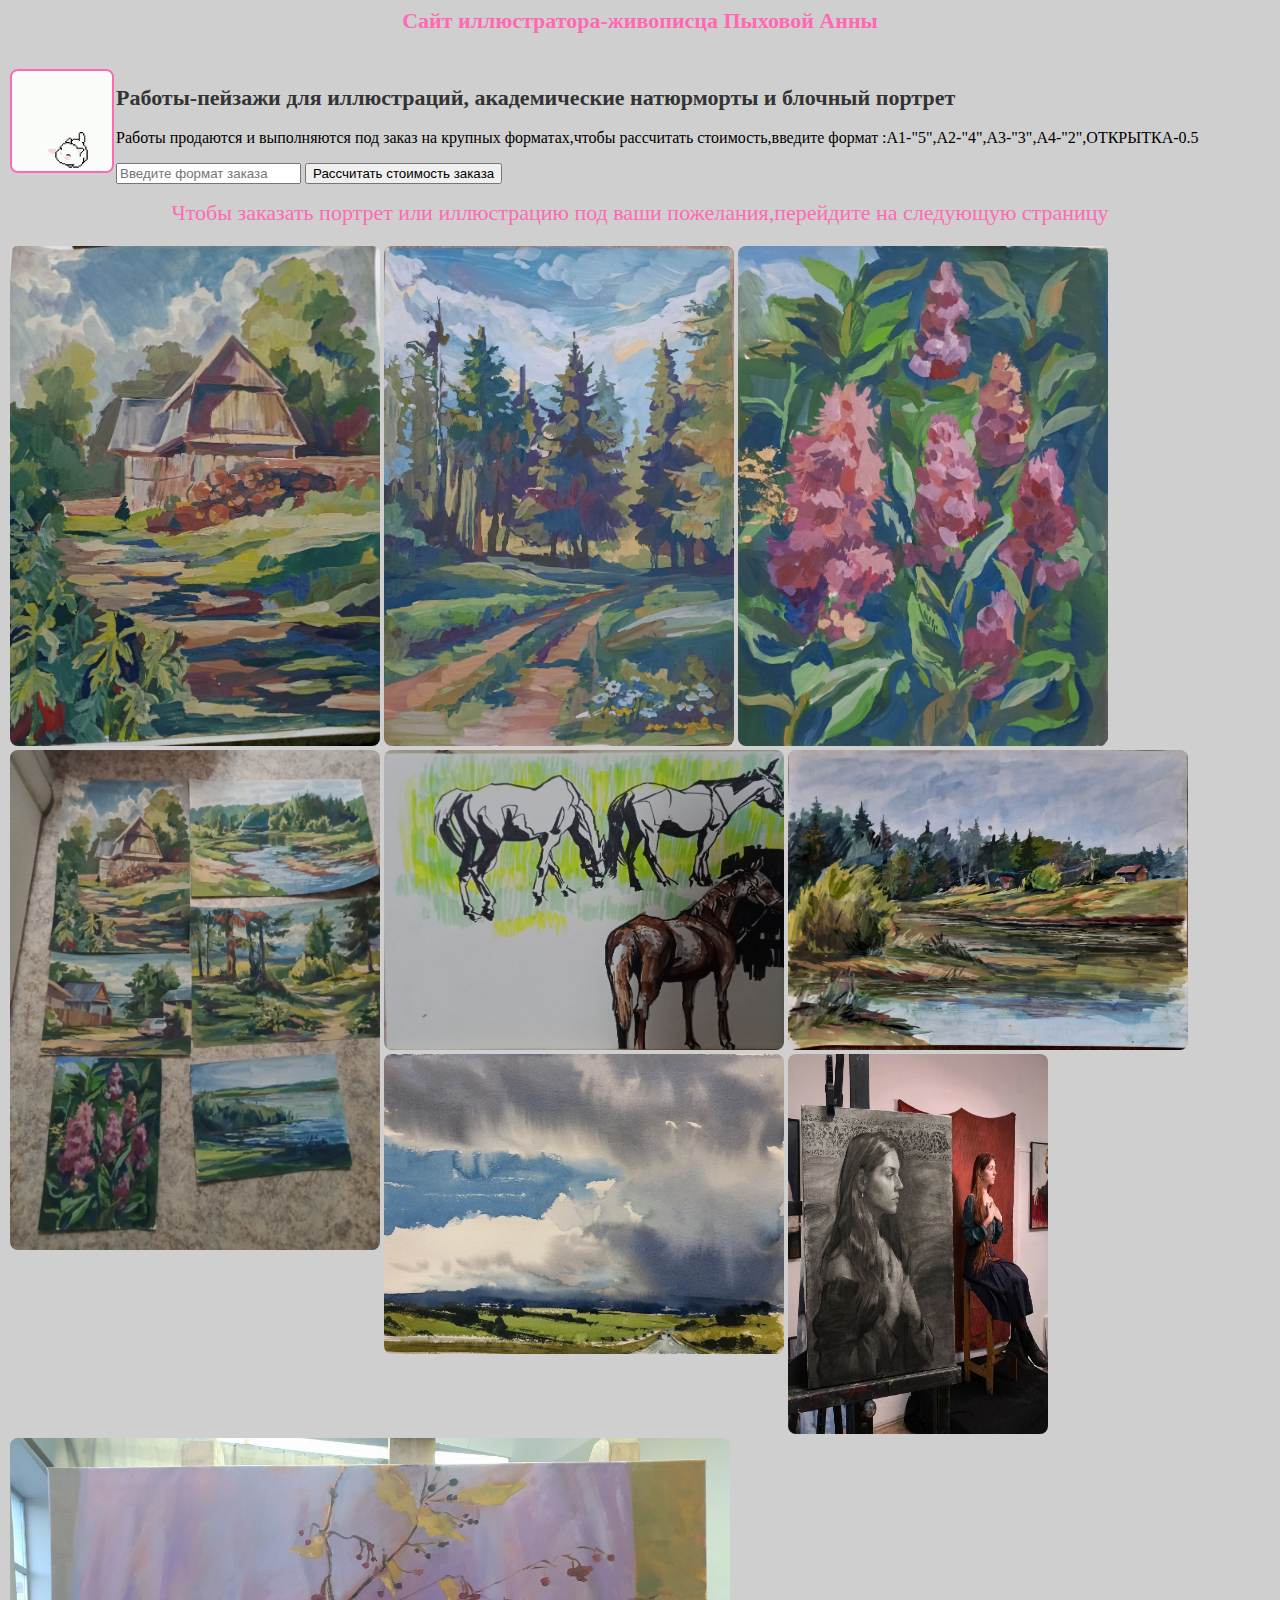
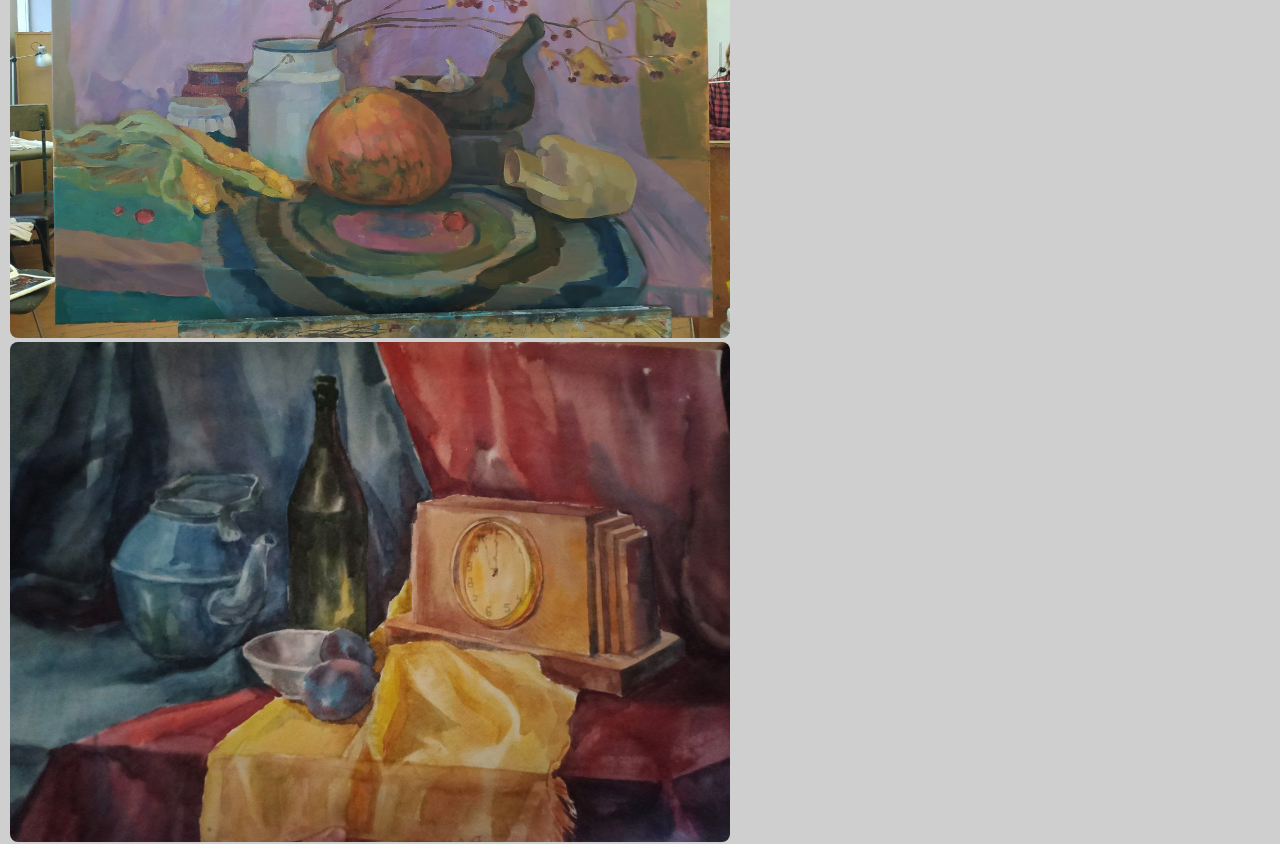
==== 2str.html @ e4cf46d7 "Add files via upload" ====
<html>
<head>
    <title>Портфолио Пыховой Анны</title>
    <link rel="stylesheet" href="style.css">

</head>
<body >
	<h1 align="center">Сайт иллюстратора-живописца Пыховой Анны</h1>	<br>
	<A HREF= "1str.html" ><IMG align="left"  alt = «картинку_съела_кошка» border = 2  hspace = 2 vspace =2 src="cats.gif" "" width="100" 	height="100"></A>
	<h2>Работы-пейзажи для иллюстраций, академические натюрморты и блочный портрет </h2>
	<p>Работы продаются и выполняются под заказ на крупных форматах,чтобы рассчитать стоимость,введите формат :А1-"5",A2-"4",A3-"3",A4-"2",ОТКРЫТКА-0.5</p>
<body>
    <input type="text" id="numberField" placeholder="Введите формат заказа">
    <button onclick="checkInput()">Рассчитать стоимость заказа</button>
    <p id="result"></p>

    <script>
        function checkInput() {
            const input = document.getElementById('numberField').value;
            if (isNaN(input) || input.trim() === '') {
                document.getElementById('result').innerText = "Укажите верный формат работы";
            } else {
                const number = parseFloat(input);
                const result = number *1000; 
                document.getElementById('result').innerText = "Стоимость вашего товара составит " + result + "рублей";
            }
        }
    </script>
</body>
	<center>
	<a href="3str.html">Чтобы заказать портрет или иллюстрацию под ваши пожелания,перейдите на следующую страницу</a>
	</center>
	<BR>
	<IMG align=left alt = «картинку_съела_кошка» border = 0  hspace = 2 vspace =2 src= "r17.jpg" width="370" height="500">
	<IMG align=left alt = «картинку_съела_кошка» border = 0  hspace = 2 vspace =2 src= "r15.jpg" width="350" height="500">
	<IMG align=left alt = «картинку_съела_кошка» border = 0  hspace = 2 vspace =2 src= "r16.jpg" width="370" height="500">
	<IMG align=left alt = «картинку_съела_кошка» border = 0  hspace = 2 vspace =2 src= "r4.jpg" width="370" height="500">

	<IMG align=left alt = «картинку_съела_кошка» border = 0  hspace = 2 vspace =2 src= "r6.jpg" width="400" height="300">
	<IMG align=left alt = «картинку_съела_кошка» border = 0  hspace = 2 vspace =2 src= "r3.jpg" width="400" height="300">
	<IMG align=left alt = «картинку_съела_кошка» border = 0  hspace = 2 vspace =2 src= "ris2.jpg" width="400" height="300">
	<IMG align=left alt = «картинку_съела_кошка» border = 0  hspace = 2 vspace =2 src= "ris.jpg" width="260" height="380">
	<IMG align=left alt = «картинку_съела_кошка» border = 0  hspace = 2 vspace =2 src= "r12.jpg" width="720" height="500">
	<IMG align=left alt = «картинку_съела_кошка» border = 0  hspace = 2 vspace =2 src= "r5.jpg" width="720" height="500">

</BODY>
</HTML>
---- style.css ----
body {	
	background-color: #cfcfcf;
	font-family:  times new roman, sans-serif;
	bgcolor=blue;
}
h1 {
	color: #FF69B4;
	font-size: 22px;
	face=Times New Roman;
}
h2 {
	color: #333;
	font-size: 22px;
	face=Times New Roman;
}

img {
	border-radius: 8px;
}

a {	
	color: #FF69B4;
	text-decoration: none;
	font-size: 22px;
	face=Times New Roman;

}
a:hover {
    text-decoration: underline;
}
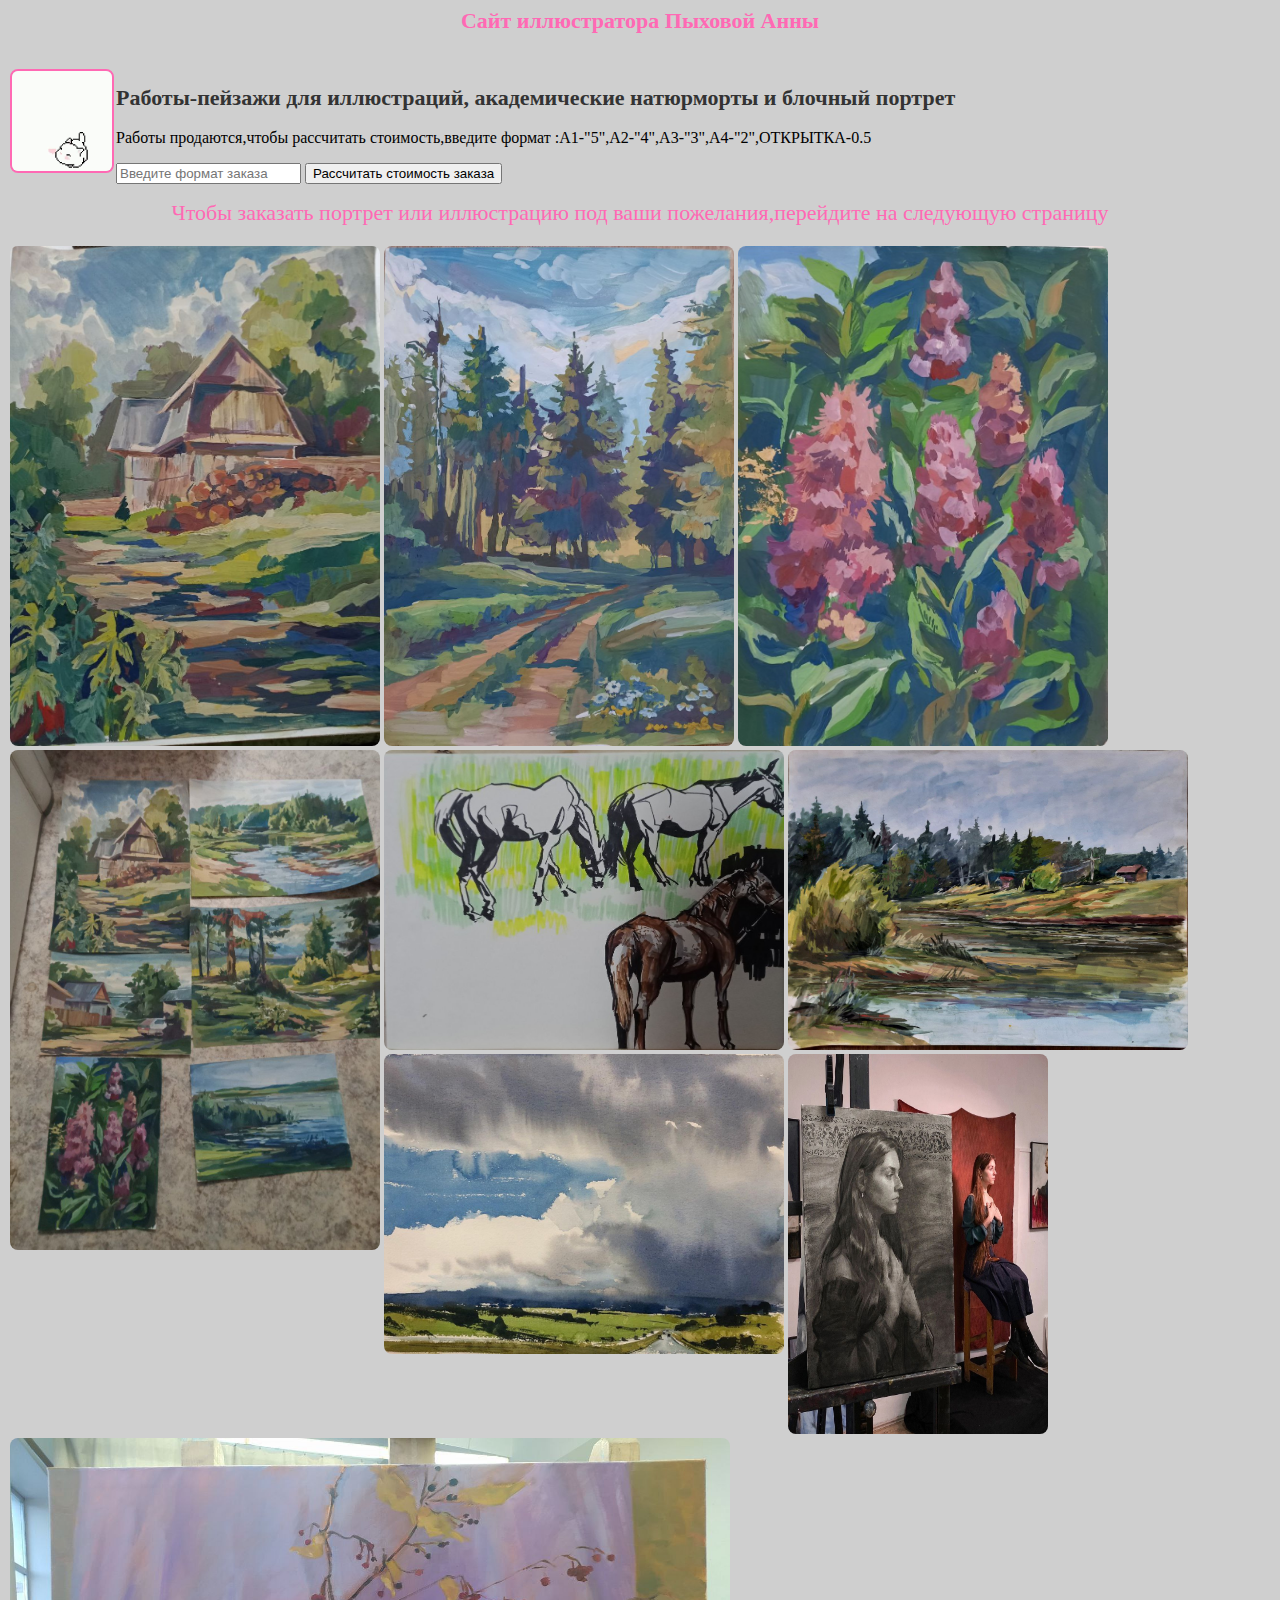
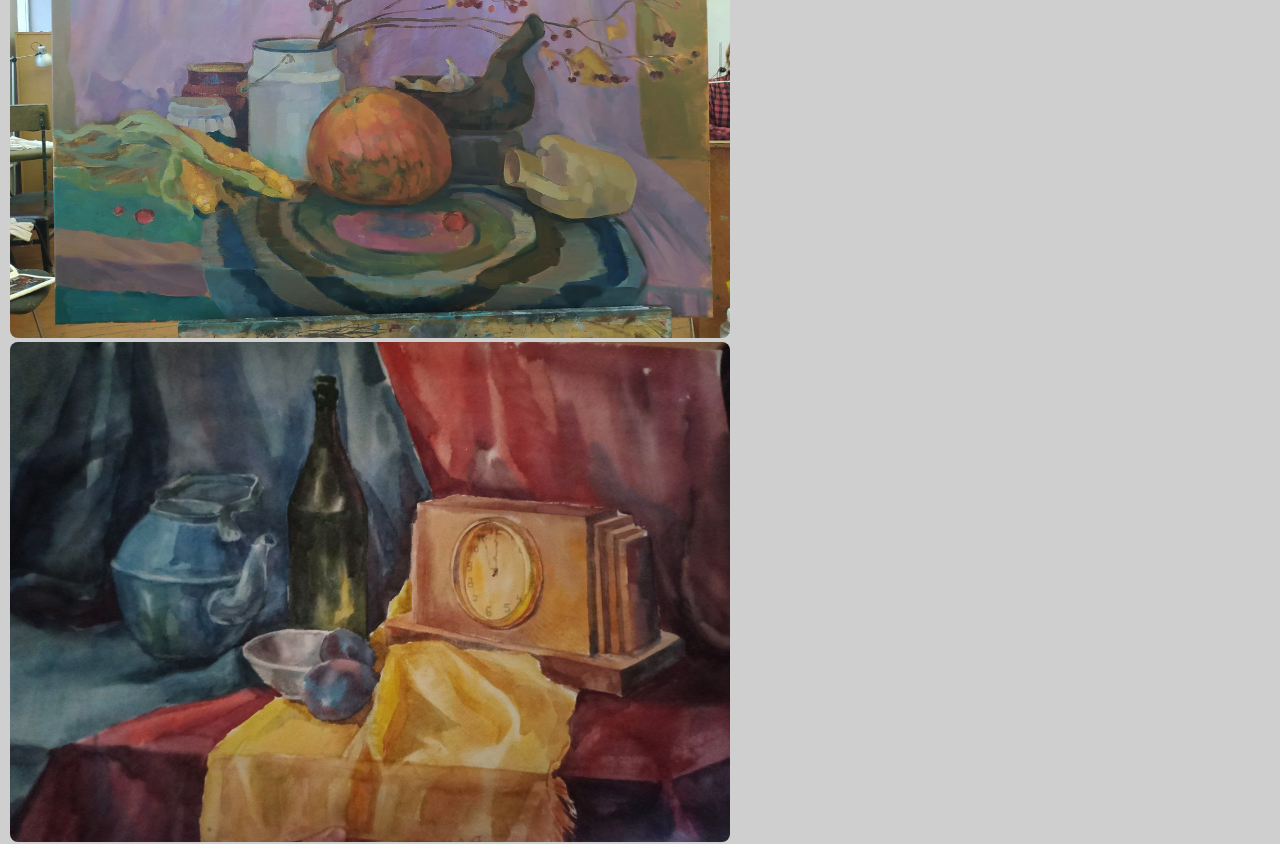
==== commit ad902975: "Update 2str.html" ====
--- a/2str.html
+++ b/2str.html
@@ -5,10 +5,10 @@
 
 </head>
 <body >
-	<h1 align="center">Сайт иллюстратора-живописца Пыховой Анны</h1>	<br>
-	<A HREF= "1str.html" ><IMG align="left"  alt = «картинку_съела_кошка» border = 2  hspace = 2 vspace =2 src="cats.gif" "" width="100" 	height="100"></A>
+	<h1 align="center">Сайт иллюстратора Пыховой Анны</h1>	<br>
+	<A HREF= "index.html" ><IMG align="left"  alt = «картинку_съела_кошка» border = 2  hspace = 2 vspace =2 src="cats.gif" "" width="100" 	height="100"></A>
 	<h2>Работы-пейзажи для иллюстраций, академические натюрморты и блочный портрет </h2>
-	<p>Работы продаются и выполняются под заказ на крупных форматах,чтобы рассчитать стоимость,введите формат :А1-"5",A2-"4",A3-"3",A4-"2",ОТКРЫТКА-0.5</p>
+	<p>Работы продаются,чтобы рассчитать стоимость,введите формат :А1-"5",A2-"4",A3-"3",A4-"2",ОТКРЫТКА-0.5</p>
 <body>
     <input type="text" id="numberField" placeholder="Введите формат заказа">
     <button onclick="checkInput()">Рассчитать стоимость заказа</button>
